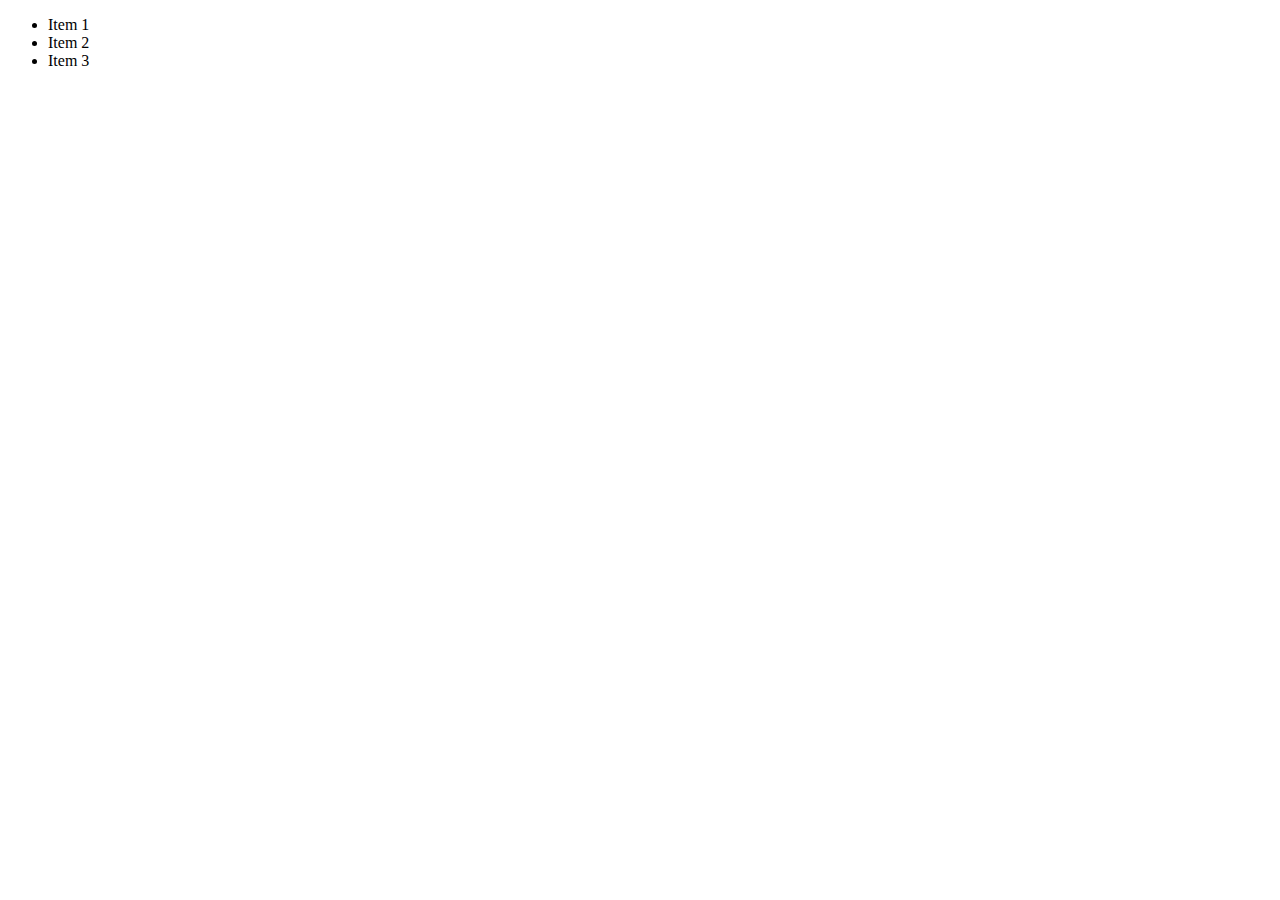
==== aula-html.html @ 1b1fd9a7 "feat: objetos pt-1" ====
<!DOCTYPE html>
<html lang="en">

<head>
    <meta charset="UTF-8">
    <meta http-equiv="X-UA-Compatible" content="IE=edge">
    <meta name="viewport" content="width=device-width, initial-scale=1.0">
    <title>HTML das aulas</title>
</head>

<body>
    <ul>
        <li>Item 1</li>
        <li>Item 2</li>
        <li>Item 3</li>
    </ul>

    <script src="./assets/js/objetos.js"></script>
</body>

</html>
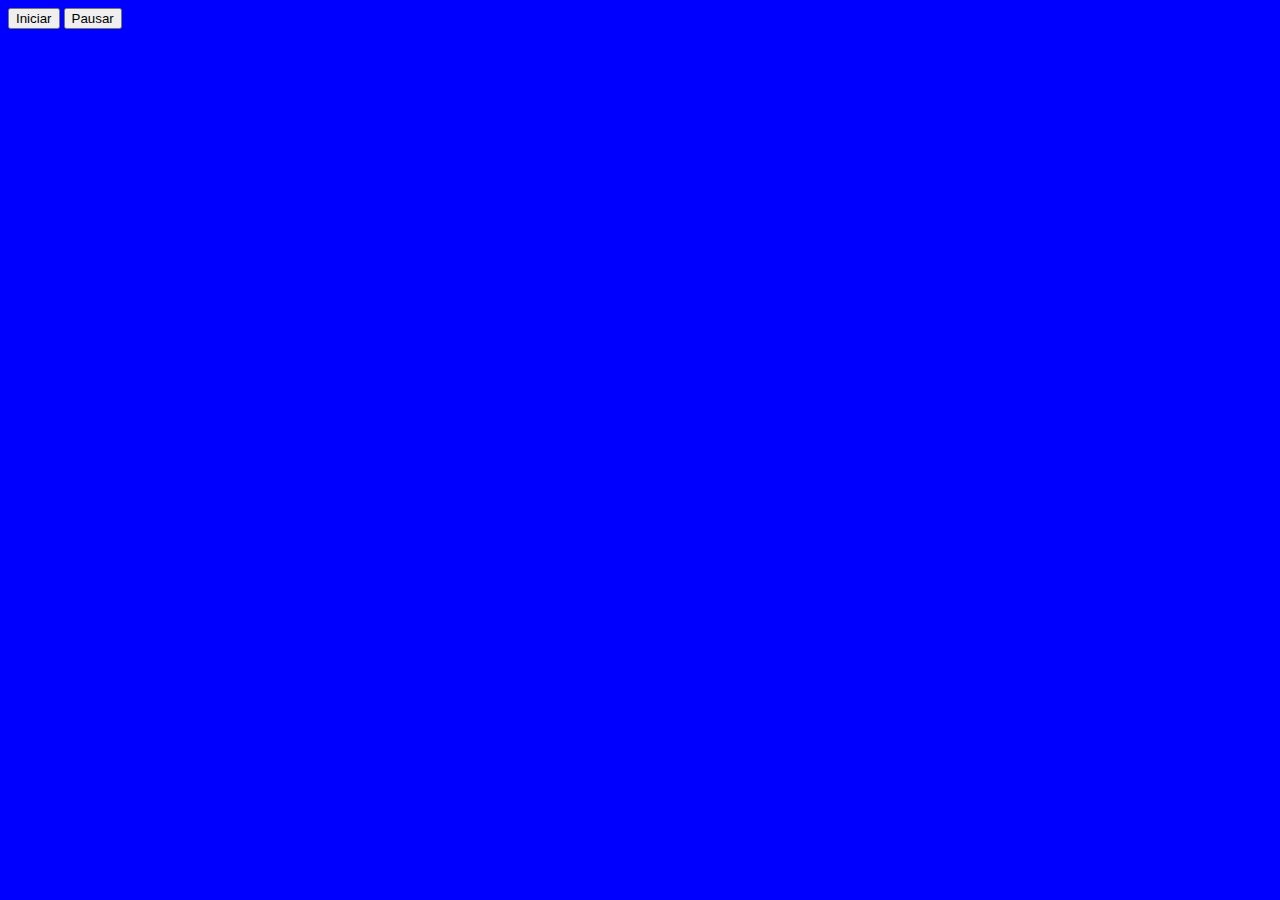
==== commit 4e028629: "feat: setTimeout" ====
--- a/aula-html.html
+++ b/aula-html.html
@@ -6,14 +6,33 @@
     <meta http-equiv="X-UA-Compatible" content="IE=edge">
     <meta name="viewport" content="width=device-width, initial-scale=1.0">
     <title>HTML das aulas</title>
+
+    <style>
+        body {
+            background: blue;
+        }
+
+        body.active {
+            background: red;
+        }
+    </style>
+
 </head>
 
 <body>
-    <ul>
+    <!-- <ul>
         <li>Item 1</li>
         <li>Item 2</li>
         <li>Item 3</li>
-    </ul>
+    </ul> -->
+
+    <button class="iniciar">
+        Iniciar
+    </button>
+    <button class="pausar">
+        Pausar
+    </button>
+    <span class="tempo"></span>
 
     <script src="./assets/js/objetos.js"></script>
 </body>
